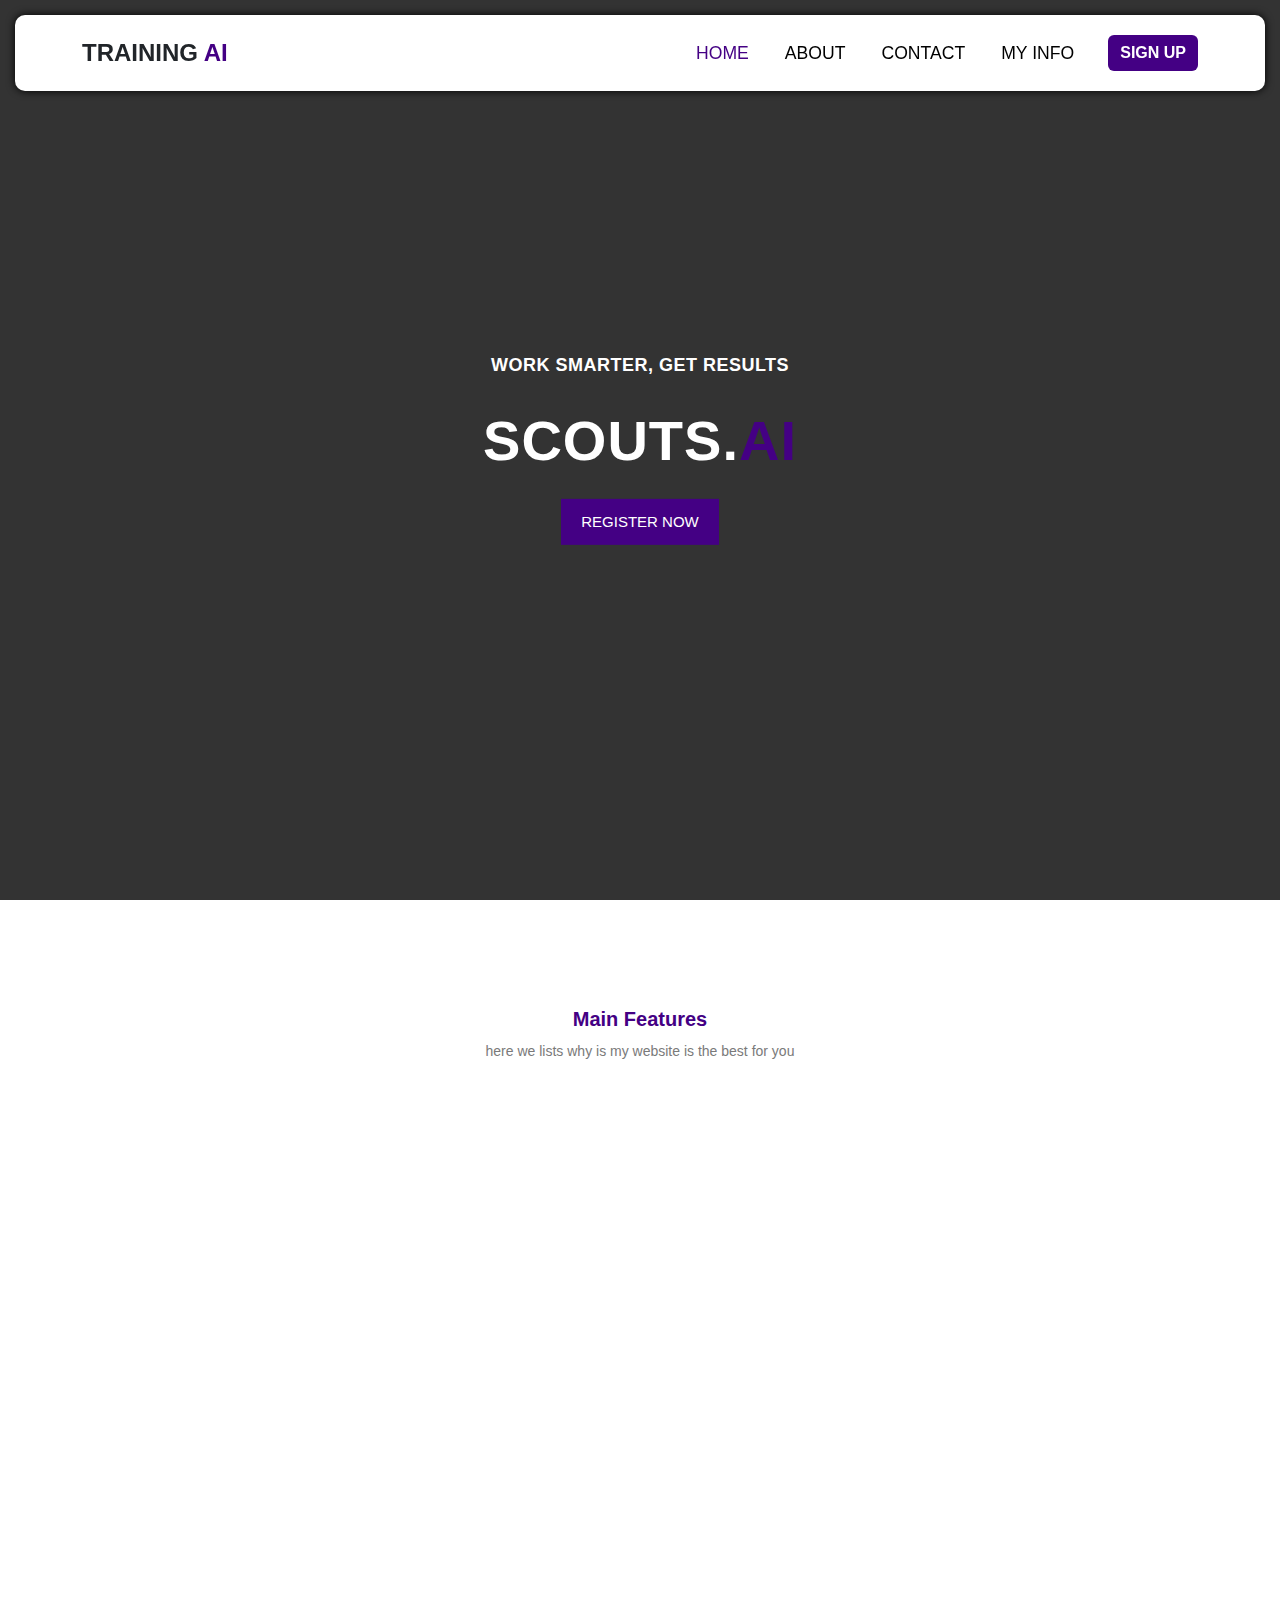
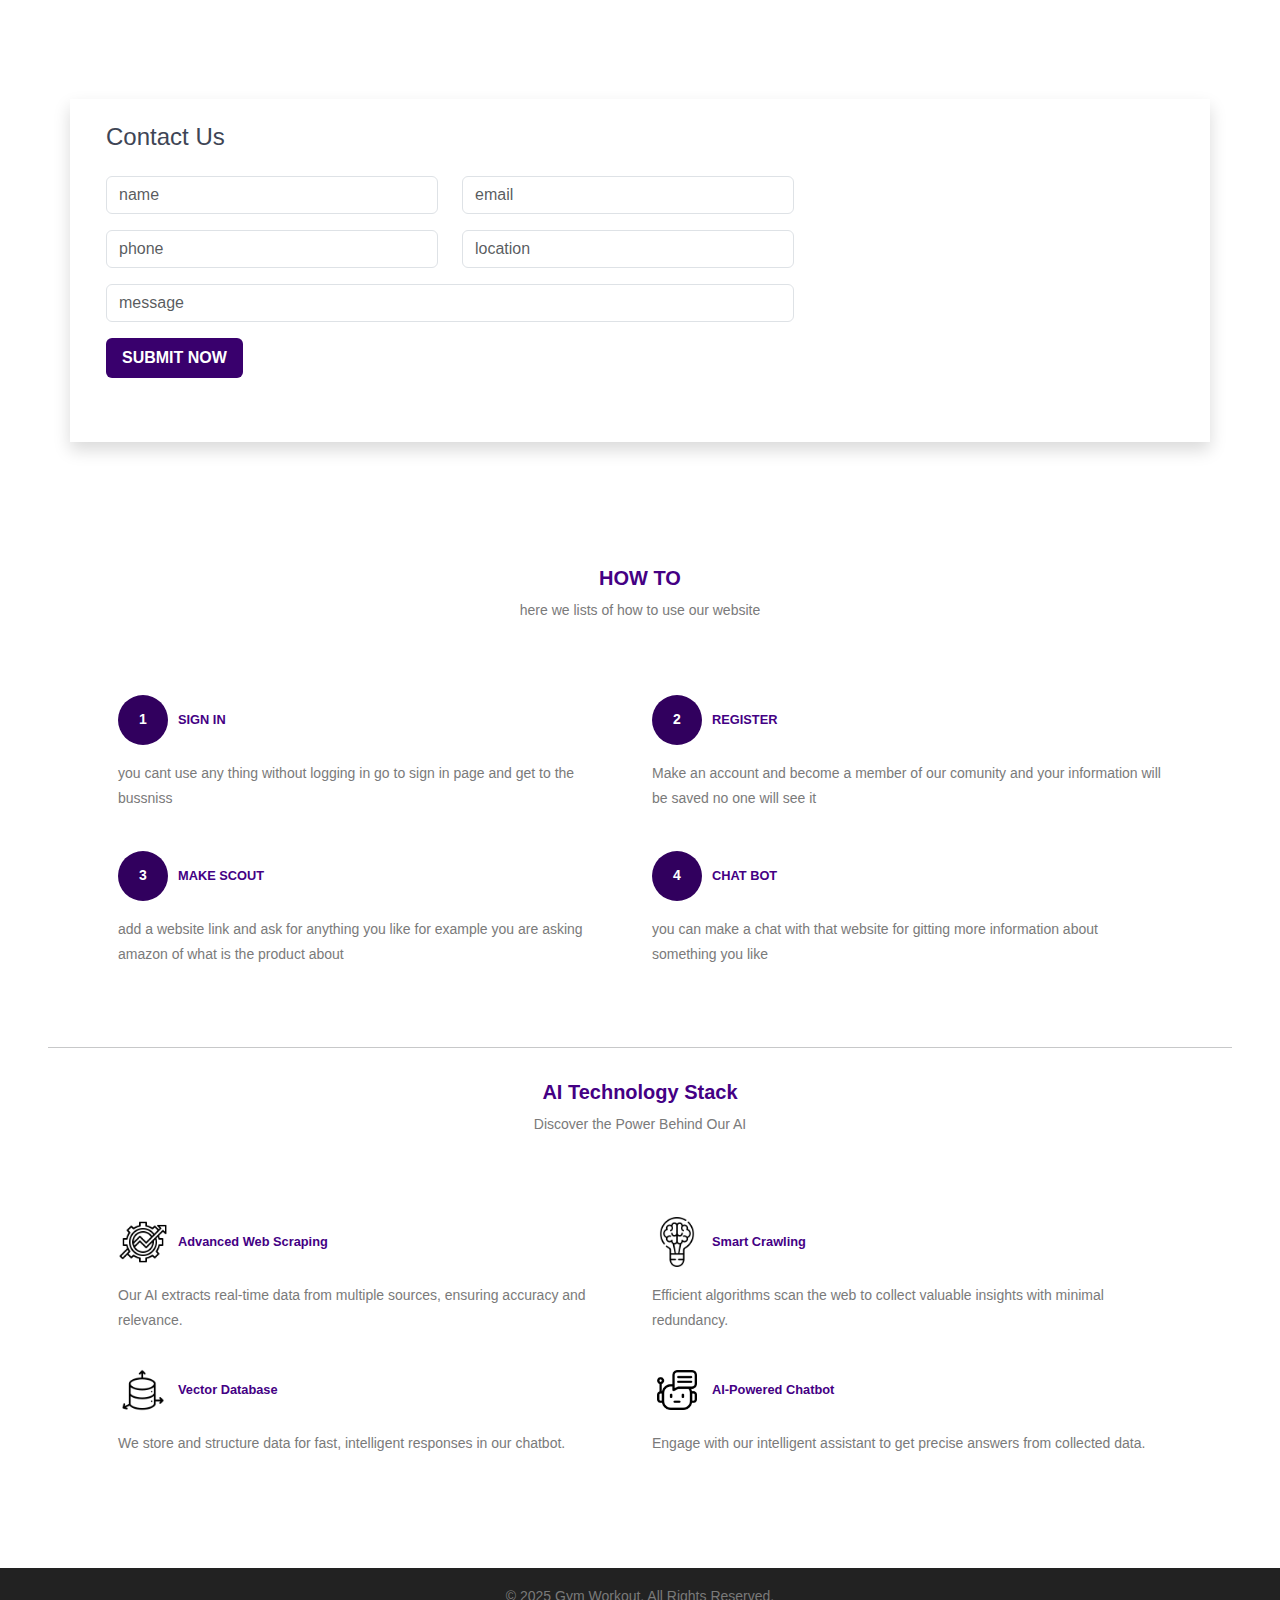
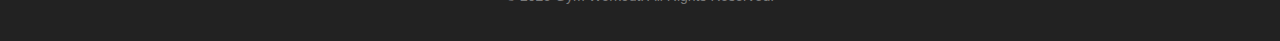
==== index.html @ 8c819bf6 "Initial commit" ====
<!DOCTYPE html>
<html lang="en">
  <head>
    <meta charset="UTF-8" />
    <meta name="viewport" content="width=device-width, initial-scale=1.0" />
    <title>Gym Workout - Home</title>
    <link href="https://unpkg.com/aos@2.3.1/dist/aos.css" rel="stylesheet" />
    <link
      rel="stylesheet"
      href="https://cdn.jsdelivr.net/npm/bootstrap@5.3.0/dist/css/bootstrap.min.css"
    />
    <link rel="stylesheet" href="index.css" />
  </head>
  <body>
    <!-- ***** Header Area Start ***** -->
    <nav
      data-aos="zoom-in-down"
      class="navbar navbar-expand-lg navbar-dark fixed-top"
    >
      <div class="container">
        <a class="navbar-brand" href="#"
          ><span class="text-dark fw-bold">TRAINING</span>
          <span class="logo">AI</span></a
        >
        <button
          class="navbar-toggler"
          type="button"
          data-bs-toggle="collapse"
          data-bs-target="#navbarNav"
        >
          <span class="navbar-toggler-icon text-dark"></span>
        </button>
        <div class="collapse navbar-collapse" id="navbarNav">
          <ul class="navbar-nav ms-auto">
            <li class="nav-item">
              <a class="nav-link active" href="#">Home</a>
            </li>
            <li class="nav-item"><a class="nav-link" href="#">About</a></li>
            <li class="nav-item"><a class="nav-link" href="#">Contact</a></li>
            <li class="nav-item"><a class="nav-link" href="#">My info</a></li>
          </ul>
          <a href="login.html" class="btn btn-danger ms-3">SIGN UP</a>
        </div>
      </div>
    </nav>
    <!-- ***** Header Area End ***** -->

    <!-- ***** Main Banner Area Start ***** -->
    <div class="main-banner" id="top">
      <video autoplay muted loop id="bg-video">
        <source src="3141210-uhd_3840_2160_25fps.mp4" type="video/mp4" />
      </video>

      <div class="video-overlay header-text">
        <div class="caption">
          <h6>work smarter, get results</h6>
          <h2>SCOUTS.<em>AI</em></h2>
          <div class="main-button scroll-to-section">
            <a href="#features">Register now</a>
          </div>
        </div>
      </div>
    </div>
    <!-- ***** Main Banner Area End ***** -->

    <!-- about us Section -->
    <div class="about">
      <h5 class="text-center heading">Main Features</h5>
      <p class="text-center headingT">
        here we lists why is my website is the best for you
      </p>
      <div class="container">
        <div class="row justify-content-center">
          <div class="col-10 col-md-4 text-center">
            <div data-aos-duration="1000" data-aos="fade-up" class="items">
              <span class="circle"><p> <img src="img/data-mining.png" width="40" alt="scrapping" ></p> </span>
              <div class="mt-3">
                <p><b>Web Scrapping</b> <br /></p>
                <p>using crouling for web scrapping and its fast</p>
              </div>
            </div>
          </div>

          <div class="col-10 col-md-4 text-center">
            <div data-aos-duration="1300" data-aos="fade-up" class="items">
              <span class="circle"><p><img src="img/free.png" width="40" alt="free"></p> </span>
              <p class="mt-3"><b>Free of use</b></p>
              <p>there are free trails for the user for testing</p>
            </div>
          </div>
          <div class="col-10 col-md-4 text-center">
            <div data-aos-duration="1800" data-aos="fade-up" class="items">
              <span class="circle"><p><img src="img/24-hours.png" width="40" alt="daily"></p> </span>
              <p class="mt-3"><b>Daily response</b></p>
              <p>you can genrate a daily response for track some intrest</p>
            </div>
          </div>
        </div>
      </div>
    </div>

    <!-- ***** Features Big Item Start ***** -->
    <section class="contact" id="contact">
      <!-- 
        <h2 class="text-center">Contact US</h2>
        <p class="text-center "><i class="back p-1"> Feel free to contact us</i></p>
        <div data-aos="fade-zoom-in"
     data-aos-easing="ease-in-back"
     data-aos-delay="100"
     data-aos-offset="0" class="container ">
          <div class="row justify-content-center">
            <div class="col-lg-6 col-md-6 col-12">
              <div class="contact-form">
                <form id="contact" action="" method="post">
                  <div class="row">
                    <div class="col-lg-12 col-md-12 col-12 m-1">
                      <fieldset>
                        <input
                          name="name"
                          type="text"
                          class="form-control"
                          id="name"
                          placeholder="Full Name"
                          required=""
                        />
                      </fieldset>
                    </div>
                    <div class="col-lg-12 col-md-12 col-12 m-1">
                      <fieldset>
                        <input
                          name="email"
                          type="email"
                          class="form-control"
                          id="email"
                          placeholder="E-Mail Address"
                          required=""
                        />
                      </fieldset>
                    </div>
                    <div class="col-lg-12 m-1">
                      <fieldset>
                        <textarea
                          name="message"
                          rows="6"
                          class="form-control"
                          id="message"
                          placeholder="Your Message"
                          required=""
                        ></textarea>
                      </fieldset>
                    </div>
                    <div class="col-lg-12 m-1">
                      <fieldset class="text-center">
                        <button
                          type="submit"
                          id="form-submit"
                          class="filled-button btn btn-success"
                        >
                          Send Message
                        </button>
                      </fieldset>
                    </div>
                  </div>
                </form>
              </div>
            </div>
            </div> -->

      <div
        class="contact2"
        style="
          background-image: url(https://www.wrappixel.com/demos/ui-kit/wrapkit/assets/images/contact/map.jpg);
        "
        id="contact"
      >
        <div class="container">
          <div class="row contact-container">
            <div class="col-lg-12 shadow">
              <div class="card card-shadow border-0 mb-4">
                <div class="row">
                  <div class="col-lg-8">
                    <div class="contact-box p-4">
                      <h4 class="title">Contact Us</h4>
                      <form>
                        <div class="row">
                          <div class="col-lg-6">
                            <div class="form-group mt-3">
                              <input
                                class="form-control"
                                type="text"
                                placeholder="name"
                              />
                            </div>
                          </div>
                          <div class="col-lg-6">
                            <div class="form-group mt-3">
                              <input
                                class="form-control"
                                type="text"
                                placeholder="email"
                              />
                            </div>
                          </div>
                          <div class="col-lg-6">
                            <div class="form-group mt-3">
                              <input
                                class="form-control"
                                type="text"
                                placeholder="phone"
                              />
                            </div>
                          </div>
                          <div class="col-lg-6">
                            <div class="form-group mt-3">
                              <input
                                class="form-control"
                                type="text"
                                placeholder="location"
                              />
                            </div>
                          </div>
                          <div class="col-lg-12">
                            <div class="form-group mt-3">
                              <input
                                class="form-control"
                                type="text"
                                placeholder="message"
                              />
                            </div>
                          </div>
                          <div class="col-lg-12">
                            <button
                              type="submit"
                              class="btn btn-danger-gradiant mt-3 mb-3 text-white border-0 py-2 px-3"
                            >
                              <span>
                                SUBMIT NOW <i class="ti-arrow-right"></i
                              ></span>
                            </button>
                          </div>
                        </div>
                      </form>
                    </div>
                  </div>
                  <div
                    class="col-lg-4 bg-image"
                    style="
                      background-image: url(https://img.freepik.com/free-photo/businessman-holding-headset_23-2147768633.jpg?semt=ais_hybrid);
                    "
                  ></div>
                </div>
              </div>
            </div>
          </div>
        </div>
      </div>
    </section>

    <!-- <section class="aboutme">
        <h2 class="text-center">About Me</h2>
        <p class="text-center">My name is Abed Alrahman abulail and I am a Computer sicense.</p>
        <p class="text-center">I am a student at Najah.</p>
        <div class="container">
            <div class="row justify-content-center">
            <div class="col-4">
                <div class="bg">

                </div>
            </div>
            <div class="col-5">
                <h1 class="text-center">Skills</h1>
                <p class="mt-2">English</p>
<div class="progress">
  <div class="progress-bar" role="progressbar" style="width: 75%" aria-valuenow="25" aria-valuemin="0" aria-valuemax="100"></div>
</div>
                <p class="mt-2">Front End</p>
                <div class="progress">
  <div class="progress-bar" role="progressbar" style="width: 65%" aria-valuenow="25" aria-valuemin="0" aria-valuemax="100"></div>
</div>
                <p class="mt-2">Back End</p>
                <div class="progress">
  <div class="progress-bar" role="progressbar" style="width: 85%" aria-valuenow="25" aria-valuemin="0" aria-valuemax="100"></div>
</div>
                <p class="mt-2">Team Work</p>
                <div class="progress">
  <div class="progress-bar" role="progressbar" style="width: 65%" aria-valuenow="25" aria-valuemin="0" aria-valuemax="100"></div>
</div>
       
<p class="mt-2">AI and LLM</p>
<div class="progress">
  <div class="progress-bar" role="progressbar" style="width: 35%" aria-valuenow="25" aria-valuemin="0" aria-valuemax="100"></div>
</div>
<p class="mt-2">problem solving</p>
<div class="progress">
  <div class="progress-bar" role="progressbar" style="width: 75%" aria-valuenow="25" aria-valuemin="0" aria-valuemax="100"></div>
</div>
            </div>
            </div>
        </div>
    </section> -->

    <section class="howto p-5">
      <h5 class="text-center heading pt-3">HOW TO</h5>
      <p class="text-center">here we lists of how to use our website</p>
      <div class="container p-5">
        <div class="row justify-content-center">
          <div class="col-10 mt-2 col-md-6">
            <div class="item">
              <p class="heading">
                <span class="circle">1</span> <b>SIGN IN</b>
              </p>
              <p>
                you cant use any thing without logging in go to sign in page and
                get to the bussniss
              </p>
            </div>
          </div>
          <div class="col-10 mt-2 col-md-6">
            <div class="item">
              <p class="heading">
                <span class="circle">2</span><b> REGISTER</b>
              </p>
              <p>
                Make an account and become a member of our comunity and your
                information will be saved no one will see it
              </p>
            </div>
          </div>
        </div>
        <div class="row justify-content-center mt-3">
          <div class="col-10 mt-2 col-md-6">
            <div class="item">
              <p class="heading">
                <span class="circle">3</span><b>MAKE SCOUT</b>
              </p>
              <p>
                add a website link and ask for anything you like for example you
                are asking amazon of what is the product about
              </p>
            </div>
          </div>
          <div class="col-10 mt-2 col-md-6">
            <div class="item">
              <p class="heading">
                <span class="circle">4</span><b>CHAT BOT</b>
              </p>
              <p>
                you can make a chat with that website for gitting more
                information about something you like
              </p>
            </div>
          </div>
        </div>
      </div>
      <hr />
      <h5 class="text-center heading pt-3">AI Technology Stack</h5>
      <p class="text-center">Discover the Power Behind Our AI</p>
      <div class="container p-5 tech">
        <div class="row justify-content-center mt-3">
          <div class="col-10 col-md-6">
            <div class="item">
              <p class="heading">
                <span class="circle"><img src="img/advance.png" width="50" alt="advance" srcset=""></span><b> Advanced Web Scraping</b>
              </p>
              <p>
                Our AI extracts real-time data from multiple sources, ensuring
                accuracy and relevance.
              </p>
            </div>
          </div>
          <div class="col-10 col-md-6">
            <div class="item">
              <p class="heading">
                <span class="circle"><img src="img/idea.png" width="50" alt="smart"></span><b> Smart Crawling</b>
              </p>
              <p>
                Efficient algorithms scan the web to collect valuable insights
                with minimal redundancy.
              </p>
            </div>
          </div>
        </div>
        <div class="row  justify-content-center mt-3">
          <div class="col-10 col-md-6">
            <div class="item">
              <p class="heading">
                <span class="circle"><img src="img/database.png" width="50" alt="Vector Database" srcset=""></span><b> Vector Database</b>
              </p>
              <p>
                We store and structure data for fast, intelligent responses in
                our chatbot.
              </p>
            </div>
          </div>
          <div class="col-10 col-md-6">
            <div class="item">
              <p class="heading">
                <span class="circle"><img src="img/chatbot.png" width="40" alt="chatbot"></span><b> AI-Powered Chatbot</b>
              </p>
              <p>
                Engage with our intelligent assistant to get precise answers
                from collected data.
              </p>
            </div>
          </div>
        </div>
      </div>
    </section>

    <!-- Footer -->
    <footer class="footer text-center text-white py-3">
      <p>© 2025 Gym Workout. All Rights Reserved.</p>
    </footer>

    <script>
      // JavaScript to change background color on scroll
      window.addEventListener("scroll", function () {
        const navbar = document.getElementById("navbar");
        if (window.scrollY > 50) {
          navbar.classList.add("scrolled");
        } else {
          navbar.classList.remove("scrolled");
        }
      });
    </script>
    <script src="https://unpkg.com/aos@2.3.1/dist/aos.js"></script>
    <script>
      AOS.init();
    </script>
    <script src="https://cdn.jsdelivr.net/npm/bootstrap@5.3.0/dist/js/bootstrap.bundle.min.js"></script>
  </body>
</html>
---- index.css ----
/* General styles */
body {
    font-family: Arial, sans-serif;
   
}

/* Hero Section */
.hero {
    background: url('img/pexels-goumbik-669576.jpg') no-repeat center center/cover;
    height: 80vh;
}

/* Features Section */
.features .icon {
    width: 80px;
    margin-bottom: 15px;
}

/* Footer */
.footer {
    background: #222;
}





a {
    text-decoration: none !important;
}

ul {
    margin-bottom: 0px;
}

p {
    font-size: 14px;
    line-height: 25px;
    color: #7a7a7a;
}

/* 
---------------------------------------------
global styles
--------------------------------------------- 
*/
html,
body {
    background: #fff;
    font-family: 'Poppins', sans-serif;
}

::selection {
    background: #440084;
    color: #fff;
}

::-moz-selection {
    background: #440084;
    color: #fff;
}

@media (max-width: 991px) {

    html,
    body {
        overflow-x: hidden;
    }

    .mobile-top-fix {
        margin-top: 30px;
        margin-bottom: 0px;
    }

    .mobile-bottom-fix {
        margin-bottom: 30px;
    }

    .mobile-bottom-fix-big {
        margin-bottom: 60px;
    }
}

.section-heading {
    text-align: center;
    margin-top: 140px;
    margin-bottom: 80px;
}

.section-heading h2 {
    font-size: 28px;
    font-weight: 800;
    color: #232d39;
    text-transform: uppercase;
    letter-spacing: 0.5px;
    margin-top: 0px;
    margin-bottom: 0px;
}

.section-heading h2 em {
    font-style: normal;
    color: #440084;
}

.section-heading img {
    margin: 20px auto;
}

.dark-bg h2 {
    color: #fff;
}

.dark-bg p {
    color: #fff;
}

.main-button a {
    display: inline-block;
    font-size: 15px;
    padding: 12px 20px;
    background-color: #440084;
    color: #fff;
    text-align: center;
    font-weight: 400;
    text-transform: uppercase;
    transition: all .3s;
}

.main-button a:hover {
    background-color: #39016d;
}


/* 
---------------------------------------------
header
--------------------------------------------- 
*/
.navbar {
    background: rgb(255, 255, 255);
    /* Transparent Dark Navbar */
    padding: 15px 0;
    border-radius: 10px;
    margin: 15px;
    box-shadow: 0px 0px 8px black;
    
}
.howto .item p{
    
    display: flex;
    justify-content: start;
    align-items: center;
    gap: 10px;
}
  .heading{
    color: #31005e;
}
.howto .item b{
    font-size: .8rem;
}
.howto .circle{
    display: grid;
    place-items: center;
}

        .navbar.scrolled {
      background-color: white !important;
      box-shadow: 0 2px 10px rgba(32, 30, 88, 0.1);
  }

.navbar-brand {
    font-size: 1.5rem;
    font-weight: bold;
    color: #000;
}

.navbar-nav .nav-link {
    color: rgb(0, 0, 0);
    margin: 0 10px;
    font-size: 1.1rem;
    text-transform: uppercase;
}


.navbar-nav .nav-link:hover,
.navbar-nav .nav-link.active {
    color: #440084;
    /* Orange Highlight */
}

.btn-danger {
    background: #440084;
    border: none;
    font-weight: bold;
}

.btn-danger:hover {
    background: #39006d;
}
/* 
---------------------------------------------
banner
--------------------------------------------- 
*/

.main-banner {
    position: relative;
}

#bg-video {
    min-width: 100%;
    min-height: 100vh;
    max-width: 100%;
    max-height: 100vh;
    object-fit: cover;
    z-index: -1;
}

#bg-video::-webkit-media-controls {
    display: none !important;
}

.video-overlay {
    position: absolute;
    background-color: rgba(0, 0, 0, 0.8);
    top: 0;
    left: 0;
    bottom: 7px;
    width: 100%;
}

.main-banner .caption {
    text-align: center;
    position: absolute;
    width: 80%;
    left: 50%;
    top: 50%;
    transform: translate(-50%, -50%);
}

.main-banner .caption h6 {
    margin-top: 0px;
    font-size: 18px;
    text-transform: uppercase;
    font-weight: 800;
    color: #fff;
    letter-spacing: 0.5px;
}

.main-banner .caption h2 {
    margin-top: 30px;
    margin-bottom: 25px;
    font-size: 3.5rem;
    text-transform: uppercase;
    font-weight: 800;
    color: #fff;
    letter-spacing: 1px;
}

.main-banner .caption h2 em {
    font-style: normal;
    color: #440084;
    font-weight: 900;
}

.about {
  padding: 100px 0;

}
.heading {
  text-align: center;
  color: #440084;
  font-weight: bolder;
 
}
.about .headingT {
margin-bottom: 50px;
}
.circle{
    background-color: #31005e;
    
    width: 50px;
    height: 50px;
    display: inline-block;
    border-radius: 50%;
    color: #fff;
    
    text-align: center;
}
.about .items{
    
    padding: 10px;
    box-shadow: 0px 0px 4px #38006d00;
    transition: all 0.1ms ease-in;
    border-radius:10px ;
}
/* .about .items:hover{
    box-shadow: 0px 0px 4px #39006d;
} */
.circle p{
    width: 100%;
    height: 100%;
    display: grid;
    place-items: center;
    color: #fff;
    font-size: larger;
}
.about .col{


    margin-top: 20px;
    
    background-color: #00000000;

}

.back{
    background-color: #440084;
    color: #fff;
}

.contact {
  padding: 30px 0;
  /* background: url('img/pexels-ron-lach-9783346.jpg') no-repeat center center/cover; */
/* background-color: rgb(241, 241, 241);
    background: linear-gradient(180deg, rgba(0, 0, 0, 0.44) 0%, rgba(0, 0, 0, 0.423) 100%),url('img/pexels-cottonbro-6153343.jpg');
    background-repeat: no-repeat;
    background-size: cover;
    background-position: center; */
  /* background-color:#000000a0 ; */
  color: rgb(255, 255, 255);
}
.contact .btn{
    background-color: #39006d;
    border: #39006d;
    padding: 15px;
    font-weight: bold;
}
.contact .btn:hover{
    background-color: #28014e;
}
.aboutme{
    padding: 30px 0;
  
}

.bg{
   background-image: url('img/480506165_3906262599520509_3770379844018490699_n.jpg');
   background-size: cover;
   background-position: top\center;
    color: white;
    padding: 10px;
    border-radius: 10px;
height: 100%;
}
.progress-bar{
    background-color: #440084;
}
.logo{
    color:#440084;
}

/* Login Page Styles */
.login-container {
    height: 100vh;
    background: url('images/gym-bg.jpg') no-repeat center center/cover;
}

.login-box {

    background: rgba(255, 255, 255, 0.9);
    border-radius: 8px;
    width: 100%;
    max-width: 400px;
}


/* Register Page Styles */
.register-container {
    height: 100vh;
    background: url('images/gym-bg.jpg') no-repeat center center/cover;
}

.register-box {
    background: rgba(255, 255, 255, 0.9);
    border-radius: 8px;
    width: 100%;
    max-width: 400px;
}

/* Dashboard page */
         .dashboard-header {
            height: 40vh;
            background-color: #f9735b;
            display: grid;
            place-items: center;
         }
    
         .table-container {
             margin-top: 30px;
         }
    
         .card-container {
             margin-top: 60px;
             padding-top: 10px;
         }

         .sidebar-card {
            
             margin-bottom: 100px;

         }
         .sidebar-card li{
                list-style-type: none;
                padding: 10px;
                color: #f9735b;
                
                transition: all 0.3s;
                
         }
            .sidebar-card li a{
                
                text-decoration: none;
            }
            .sidebar-card li:hover{
                background-color: #f9735b;
                transform: scale(1.1);
                color: white;

            }









@import url(//fonts.googleapis.com/css?family=Montserrat:300,400,500);

.contact2 {
    font-family: "Montserrat", sans-serif;
    color: #8d97ad;
    font-weight: 300;
    padding: 60px 0;
    margin-bottom: 170px;
    background-position: center top;
}

.contact2 h1,
.contact2 h2,
.contact2 h3,
.contact2 h4,
.contact2 h5,
.contact2 h6 {
    color: #3e4555;
}

.contact2 .font-weight-medium {
    font-weight: 500;
}

.contact2 .subtitle {
    color: #8d97ad;
    line-height: 24px;
}

.contact2 .bg-image {
    background-size: cover;
    position: relative;
    display: -webkit-box;
    display: -webkit-flex;
    display: -ms-flexbox;
    display: flex;
}

/* .contact2 .card.card-shadow {
    -webkit-box-shadow: 0px 0px 30px rgba(115, 128, 157, 0.1);
    box-shadow: 0px 0px 30px rgba(115, 128, 157, 0.1);
} */

.contact2 .detail-box .round-social {
    margin-top: 100px;
}

.contact2 .round-social a {
    background: transparent;
    margin: 0 7px;
    padding: 11px 12px;
}

.contact2 .contact-container .links a {
    color: #8d97ad;
}

.contact2 .contact-container {
    position: relative;
    top: 200px;
}

.contact2 .btn-danger-gradiant {
    background: #39006d;
   
}

.tech .circle{
    background-color: white;
  
    border-radius: 0px;

}
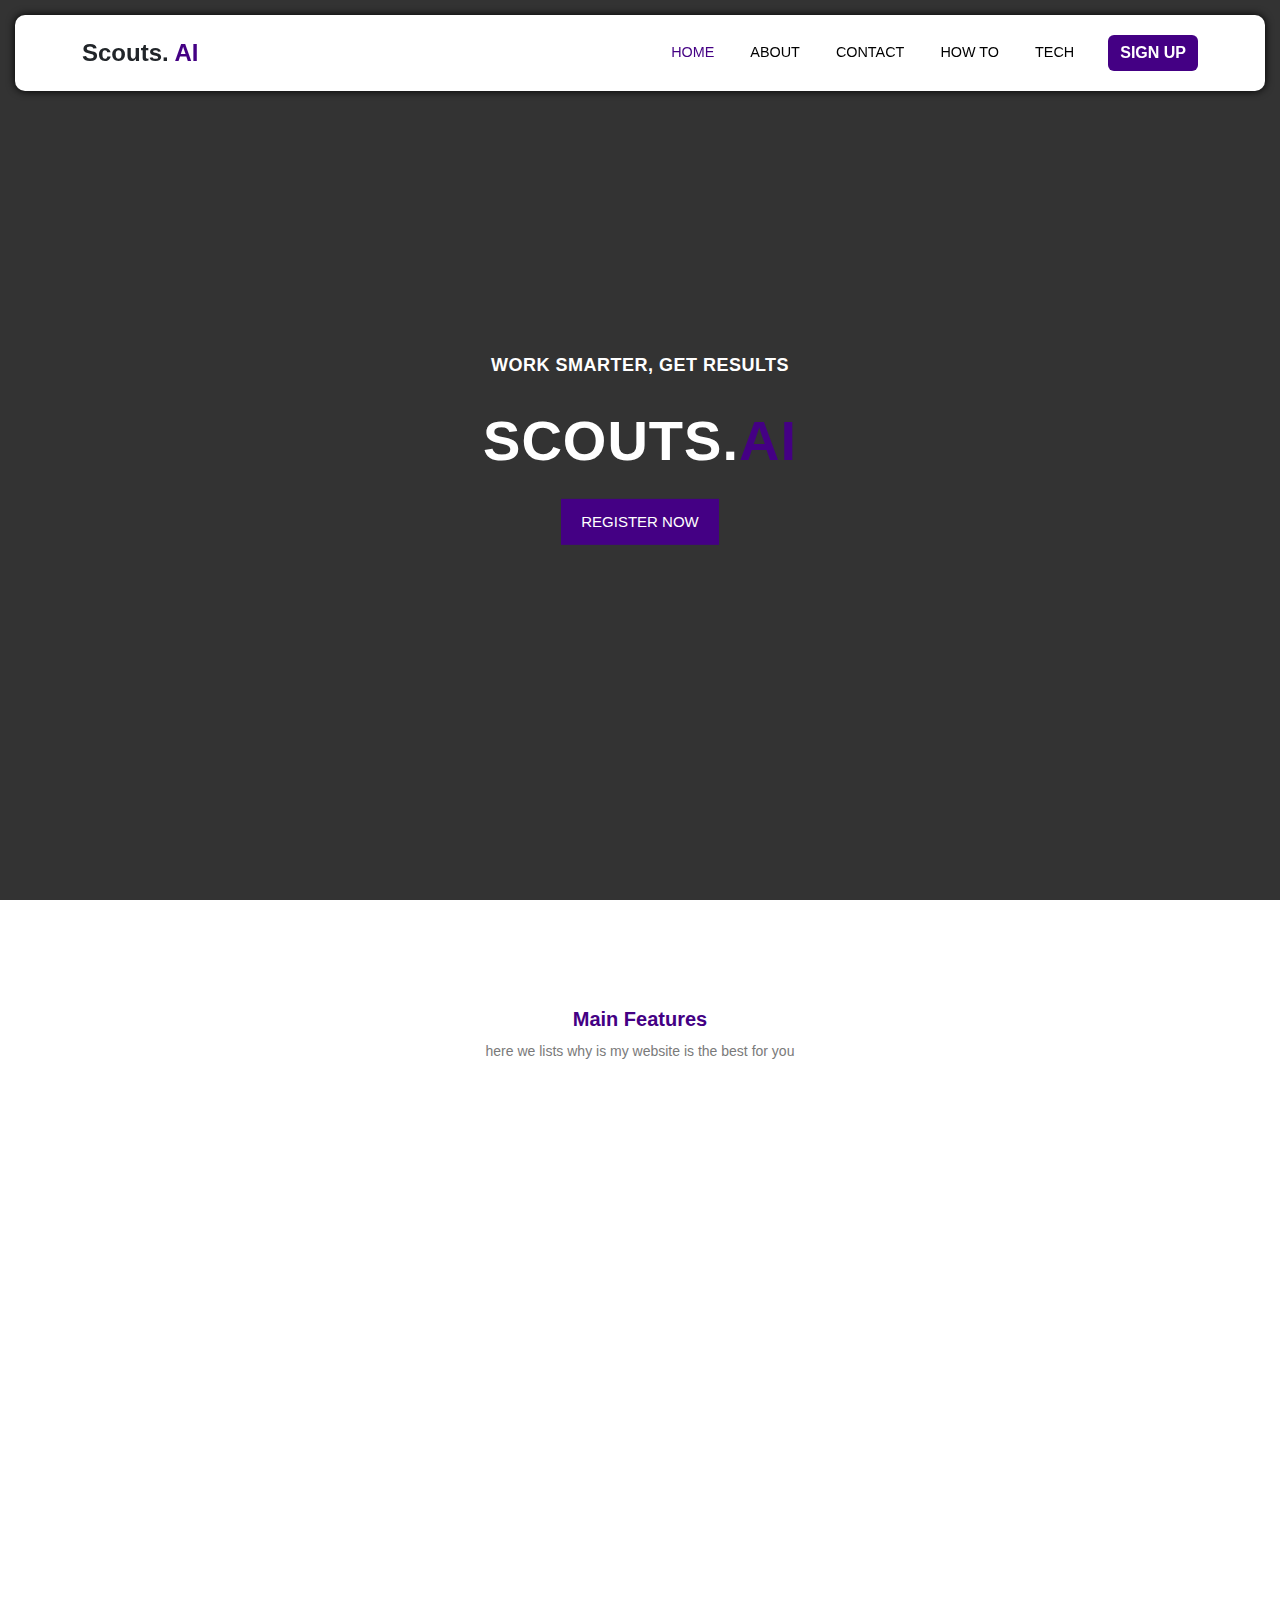
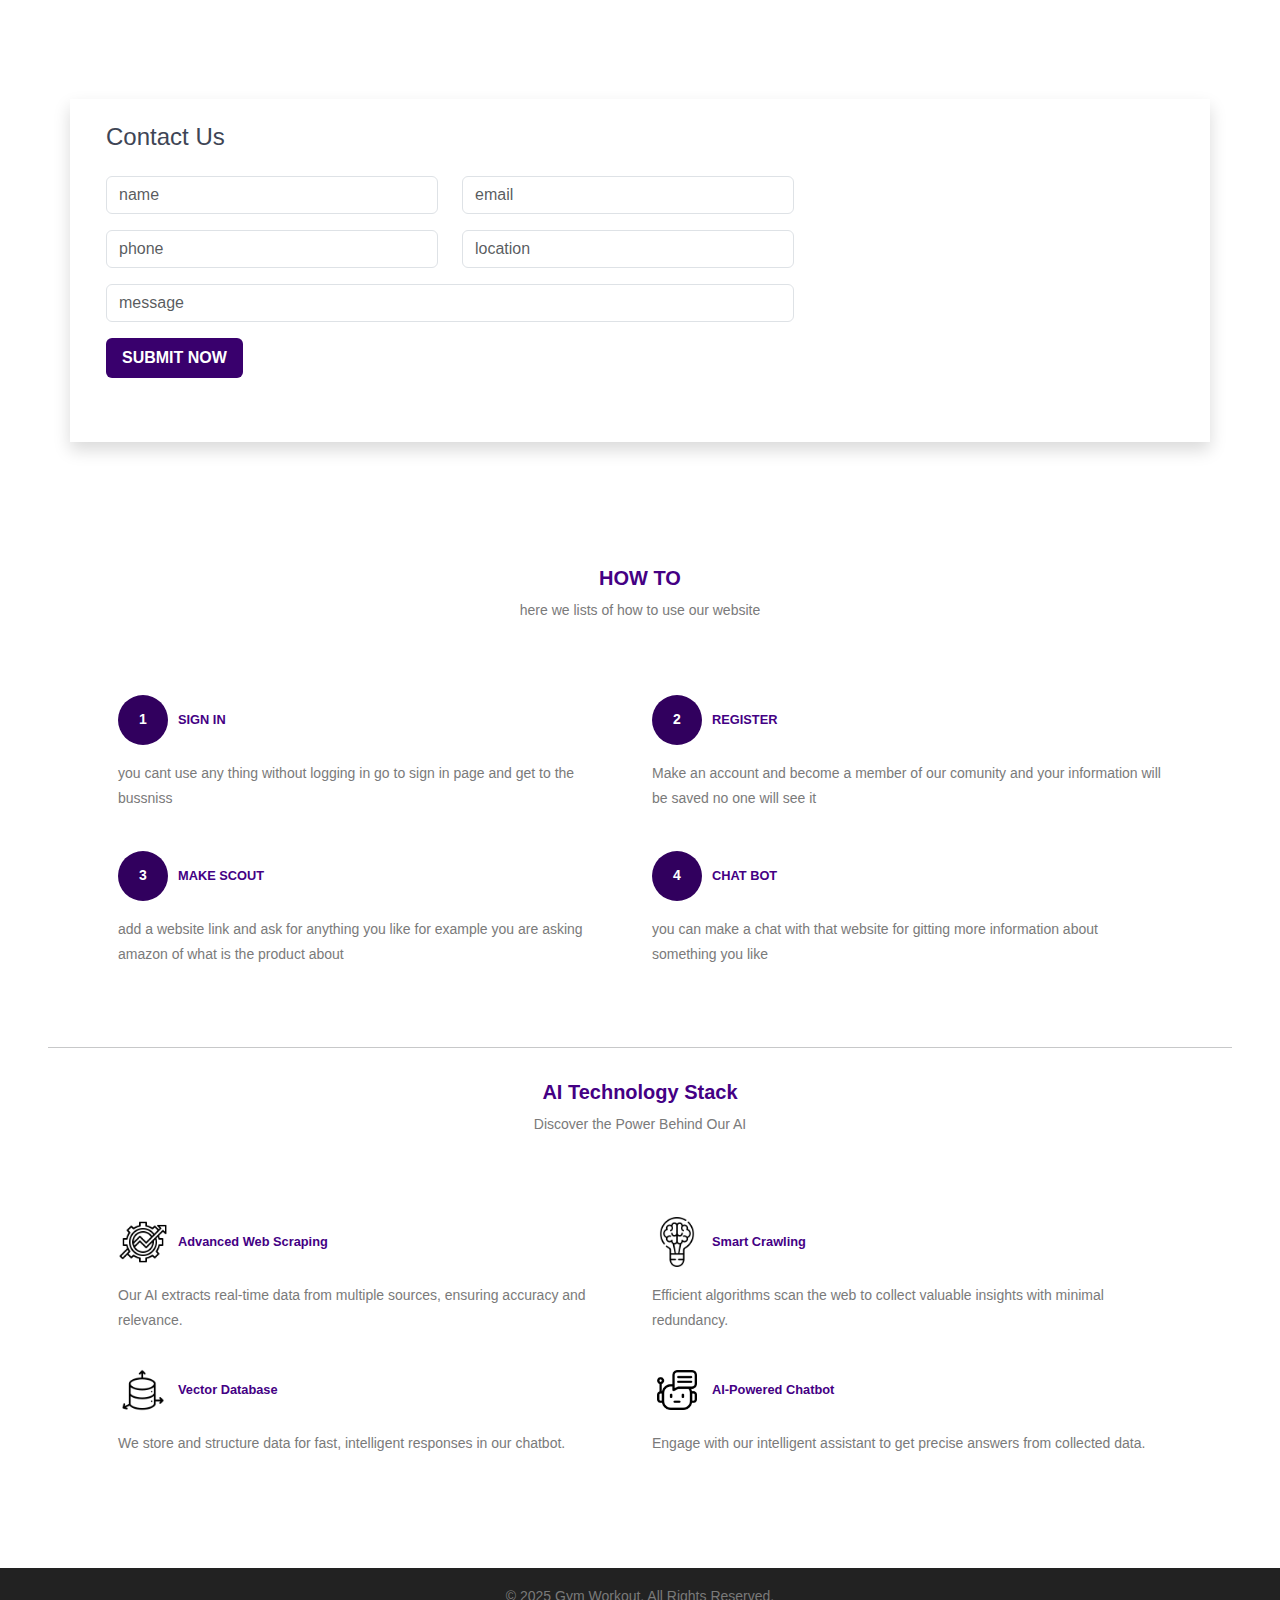
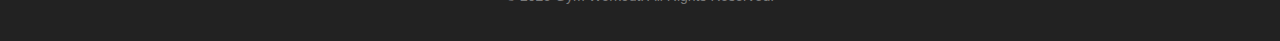
==== commit ca884207: "Updated register, login, index pages and styles" ====
--- a/index.html
+++ b/index.html
@@ -19,7 +19,7 @@
     >
       <div class="container">
         <a class="navbar-brand" href="#"
-          ><span class="text-dark fw-bold">TRAINING</span>
+          ><span class="text-dark fw-bold">Scouts.</span>
           <span class="logo">AI</span></a
         >
         <button
@@ -35,9 +35,10 @@
             <li class="nav-item">
               <a class="nav-link active" href="#">Home</a>
             </li>
-            <li class="nav-item"><a class="nav-link" href="#">About</a></li>
-            <li class="nav-item"><a class="nav-link" href="#">Contact</a></li>
-            <li class="nav-item"><a class="nav-link" href="#">My info</a></li>
+            <li class="nav-item"><a class="nav-link" href="#about">About</a></li>
+            <li class="nav-item"><a class="nav-link" href="#contact">Contact</a></li>
+            <li class="nav-item"><a class="nav-link" href="#howto">how to</a></li>
+             <li class="nav-item"><a class="nav-link" href="#tech">tech</a></li>
           </ul>
           <a href="login.html" class="btn btn-danger ms-3">SIGN UP</a>
         </div>
@@ -56,7 +57,7 @@
           <h6>work smarter, get results</h6>
           <h2>SCOUTS.<em>AI</em></h2>
           <div class="main-button scroll-to-section">
-            <a href="#features">Register now</a>
+            <a href="register.html">Register now</a>
           </div>
         </div>
       </div>
@@ -64,7 +65,7 @@
     <!-- ***** Main Banner Area End ***** -->
 
     <!-- about us Section -->
-    <div class="about">
+    <div id="about" class="about">
       <h5 class="text-center heading">Main Features</h5>
       <p class="text-center headingT">
         here we lists why is my website is the best for you
@@ -299,7 +300,7 @@
         </div>
     </section> -->
 
-    <section class="howto p-5">
+    <section id="howto" class="howto p-5">
       <h5 class="text-center heading pt-3">HOW TO</h5>
       <p class="text-center">here we lists of how to use our website</p>
       <div class="container p-5">
@@ -353,7 +354,7 @@
         </div>
       </div>
       <hr />
-      <h5 class="text-center heading pt-3">AI Technology Stack</h5>
+      <h5 id="tech" class="text-center heading pt-3">AI Technology Stack</h5>
       <p class="text-center">Discover the Power Behind Our AI</p>
       <div class="container p-5 tech">
         <div class="row justify-content-center mt-3">
--- a/index.css
+++ b/index.css
@@ -152,6 +152,12 @@
     align-items: center;
     gap: 10px;
 }
+ .navbar-toggler-icon {
+     background-color: rgb(109, 109, 109) !important;
+     border-radius: 5px;
+     /* Optional: Adds rounded edges */
+ }
+
   .heading{
     color: #31005e;
 }
@@ -164,7 +170,7 @@
 }
 
         .navbar.scrolled {
-      background-color: white !important;
+      background-color: rgb(115, 115, 115) !important;
       box-shadow: 0 2px 10px rgba(32, 30, 88, 0.1);
   }
 
@@ -177,7 +183,7 @@
 .navbar-nav .nav-link {
     color: rgb(0, 0, 0);
     margin: 0 10px;
-    font-size: 1.1rem;
+    font-size: .9rem;
     text-transform: uppercase;
 }
 
